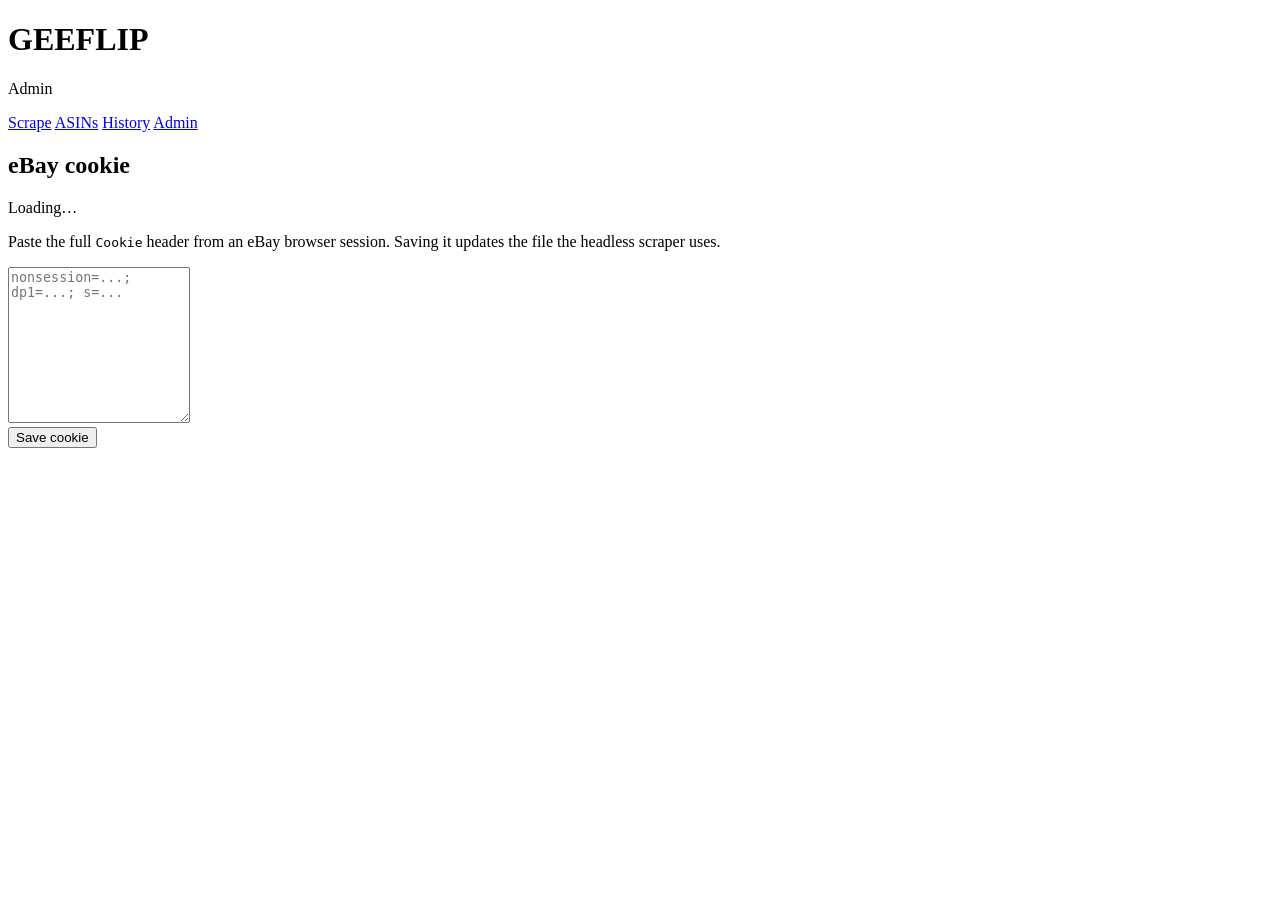
==== geeflip/static/admin.html @ a63aac01 "Add GEEFLIP website with an admin page to update the eBay cookie. Track the session cookie so a clon" ====
<!DOCTYPE html>
<html lang="en">
<head>
  <meta charset="utf-8">
  <meta name="viewport" content="width=device-width, initial-scale=1">
  <title>GEEFLIP — Admin</title>
  <link rel="preconnect" href="https://fonts.googleapis.com">
  <link rel="preconnect" href="https://fonts.gstatic.com" crossorigin>
  <link href="https://fonts.googleapis.com/css2?family=IBM+Plex+Mono:wght@400;500;600&family=IBM+Plex+Sans:wght@400;500;600&family=Oswald:wght@500;600&display=swap" rel="stylesheet">
  <link rel="stylesheet" href="/static/css/app.css">
</head>
<body>
  <div class="app page">
    <header class="topbar">
      <div class="brand">
        <span class="brand-mark" aria-hidden="true"></span>
        <div>
          <h1>GEEFLIP</h1>
          <p>Admin</p>
        </div>
      </div>
      <nav class="nav">
        <a href="/">Scrape</a>
        <a href="/asins">ASINs</a>
        <a href="/history">History</a>
        <a href="/admin" class="active">Admin</a>
      </nav>
    </header>
    <main class="stage full">
      <section class="page-toolbar">
        <div>
          <h2>eBay cookie</h2>
          <p id="cookie-status">Loading…</p>
        </div>
      </section>
      <section class="sheet admin-card">
        <p class="admin-copy">Paste the full <code>Cookie</code> header from an eBay browser session. Saving it updates the file the headless scraper uses.</p>
        <textarea id="cookie-input" rows="10" placeholder="nonsession=...; dp1=...; s=..."></textarea>
        <div class="admin-actions">
          <button type="button" class="go small" id="save-cookie">Save cookie</button>
          <span id="cookie-save-msg"></span>
        </div>
      </section>
    </main>
  </div>
  <script src="/static/js/common.js"></script>
  <script src="/static/js/admin.js"></script>
</body>
</html>
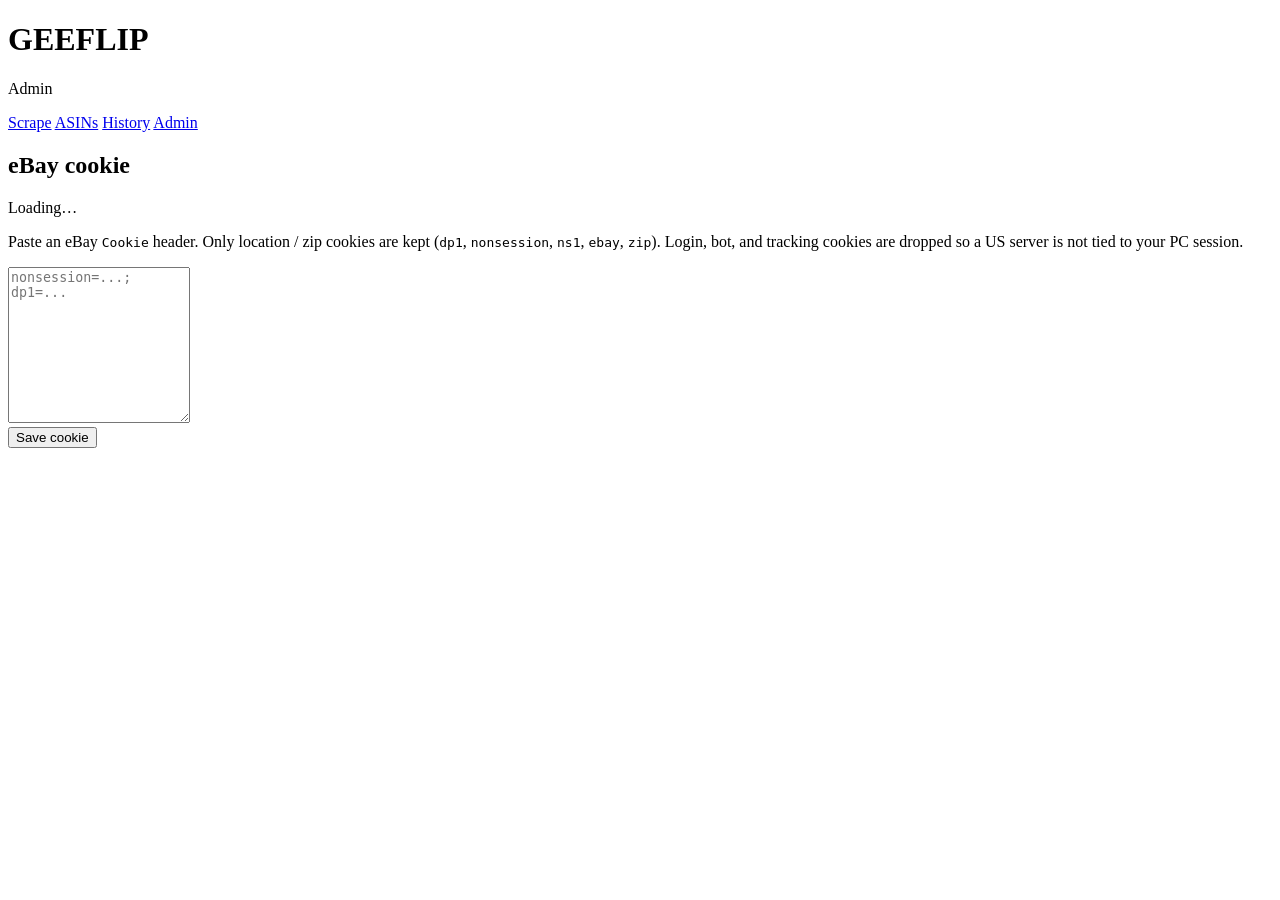
==== commit e18b191f: "Keep only eBay location and zip cookies for production scrapes. Drop login, bot, and tracking cookie" ====
--- a/geeflip/static/admin.html
+++ b/geeflip/static/admin.html
@@ -34,8 +34,8 @@
         </div>
       </section>
       <section class="sheet admin-card">
-        <p class="admin-copy">Paste the full <code>Cookie</code> header from an eBay browser session. Saving it updates the file the headless scraper uses.</p>
-        <textarea id="cookie-input" rows="10" placeholder="nonsession=...; dp1=...; s=..."></textarea>
+        <p class="admin-copy">Paste an eBay <code>Cookie</code> header. Only location / zip cookies are kept (<code>dp1</code>, <code>nonsession</code>, <code>ns1</code>, <code>ebay</code>, <code>zip</code>). Login, bot, and tracking cookies are dropped so a US server is not tied to your PC session.</p>
+        <textarea id="cookie-input" rows="10" placeholder="nonsession=...; dp1=..."></textarea>
         <div class="admin-actions">
           <button type="button" class="go small" id="save-cookie">Save cookie</button>
           <span id="cookie-save-msg"></span>
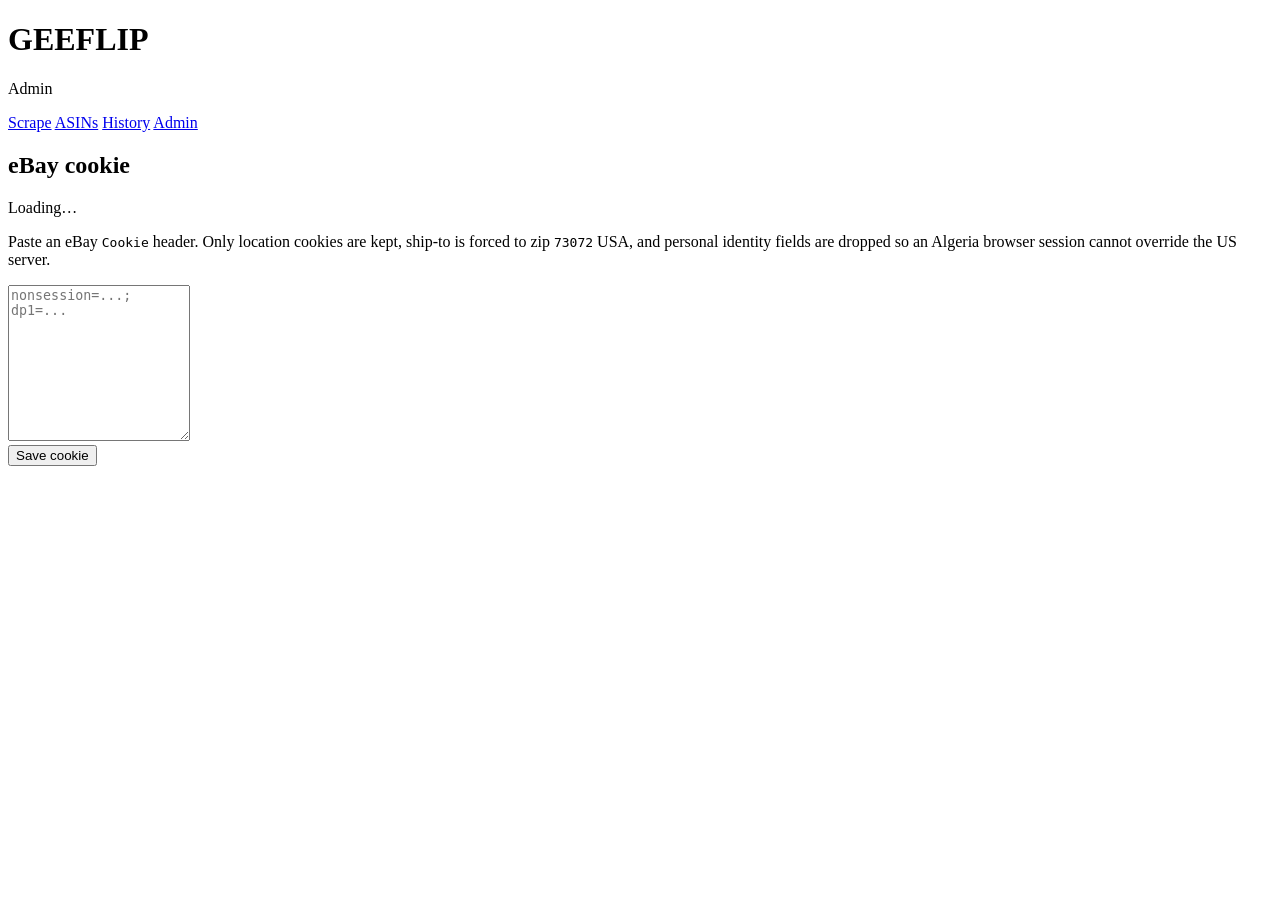
==== commit 0a961f94: "Force eBay ship-to to 73072 USA and wait out the bot-check splash. Algeria cookies were overriding t" ====
--- a/geeflip/static/admin.html
+++ b/geeflip/static/admin.html
@@ -34,7 +34,7 @@
         </div>
       </section>
       <section class="sheet admin-card">
-        <p class="admin-copy">Paste an eBay <code>Cookie</code> header. Only location / zip cookies are kept (<code>dp1</code>, <code>nonsession</code>, <code>ns1</code>, <code>ebay</code>, <code>zip</code>). Login, bot, and tracking cookies are dropped so a US server is not tied to your PC session.</p>
+        <p class="admin-copy">Paste an eBay <code>Cookie</code> header. Only location cookies are kept, ship-to is forced to zip <code>73072</code> USA, and personal identity fields are dropped so an Algeria browser session cannot override the US server.</p>
         <textarea id="cookie-input" rows="10" placeholder="nonsession=...; dp1=..."></textarea>
         <div class="admin-actions">
           <button type="button" class="go small" id="save-cookie">Save cookie</button>
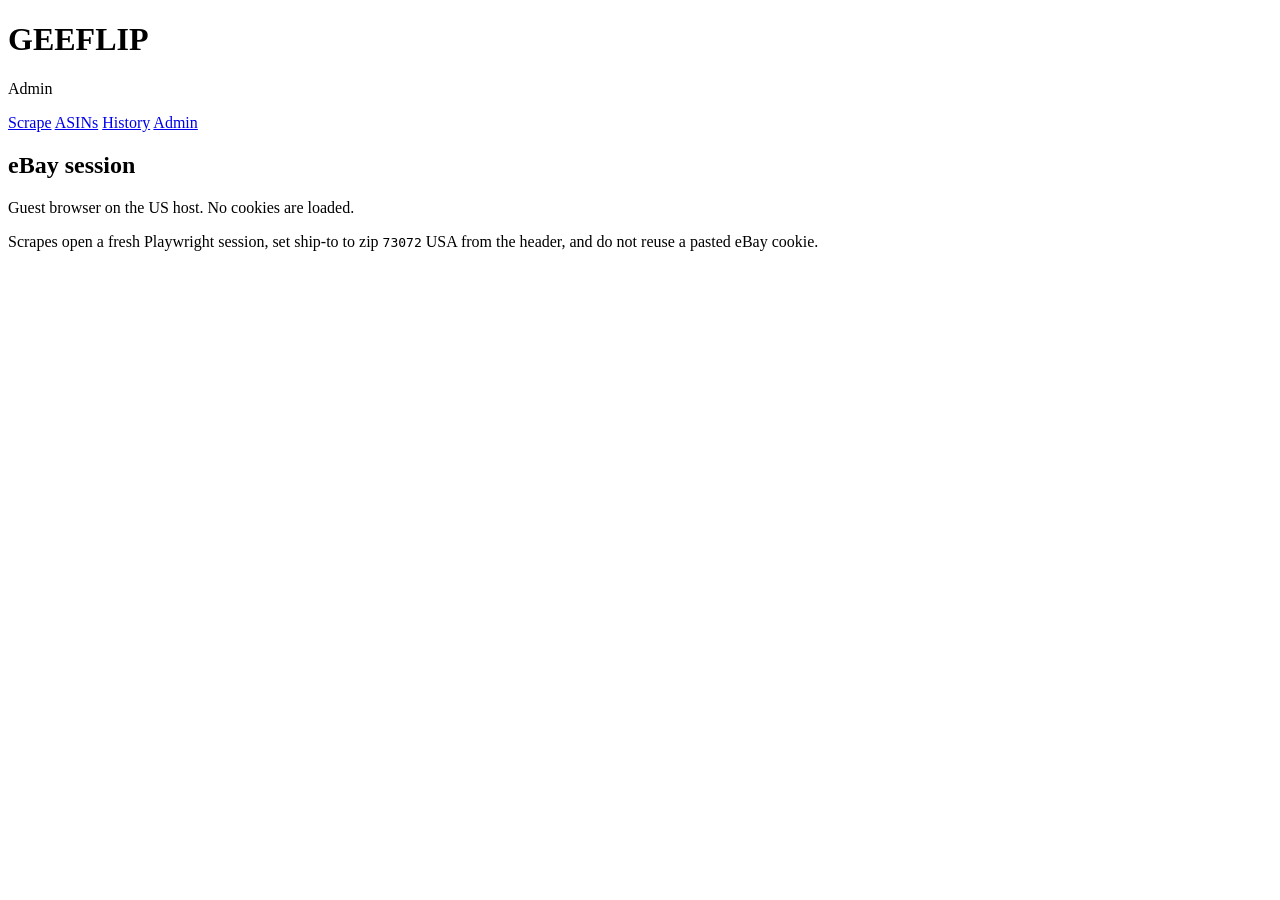
==== commit e3d0b912: "Stop loading eBay cookies and scrape as a guest. Pasted Algeria cookies were overriding the US host." ====
--- a/geeflip/static/admin.html
+++ b/geeflip/static/admin.html
@@ -29,21 +29,14 @@
     <main class="stage full">
       <section class="page-toolbar">
         <div>
-          <h2>eBay cookie</h2>
-          <p id="cookie-status">Loading…</p>
+          <h2>eBay session</h2>
+          <p>Guest browser on the US host. No cookies are loaded.</p>
         </div>
       </section>
       <section class="sheet admin-card">
-        <p class="admin-copy">Paste an eBay <code>Cookie</code> header. Only location cookies are kept, ship-to is forced to zip <code>73072</code> USA, and personal identity fields are dropped so an Algeria browser session cannot override the US server.</p>
-        <textarea id="cookie-input" rows="10" placeholder="nonsession=...; dp1=..."></textarea>
-        <div class="admin-actions">
-          <button type="button" class="go small" id="save-cookie">Save cookie</button>
-          <span id="cookie-save-msg"></span>
-        </div>
+        <p class="admin-copy">Scrapes open a fresh Playwright session, set ship-to to zip <code>73072</code> USA from the header, and do not reuse a pasted eBay cookie.</p>
       </section>
     </main>
   </div>
-  <script src="/static/js/common.js"></script>
-  <script src="/static/js/admin.js"></script>
 </body>
 </html>
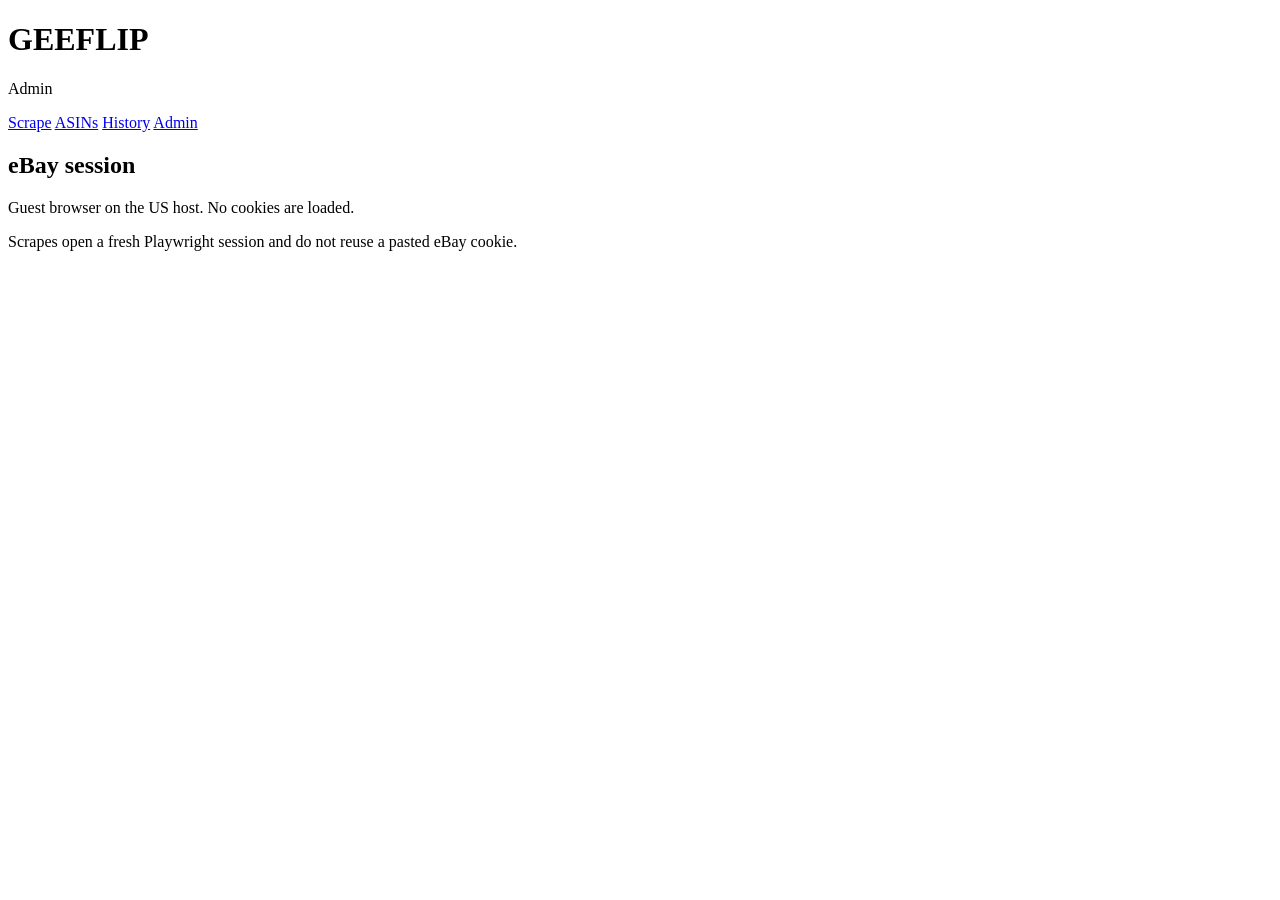
==== commit 2b8625d0: "Stop requiring eBay ship-to to be United States. Searches continue even if the header country is Alg" ====
--- a/geeflip/static/admin.html
+++ b/geeflip/static/admin.html
@@ -34,7 +34,7 @@
         </div>
       </section>
       <section class="sheet admin-card">
-        <p class="admin-copy">Scrapes open a fresh Playwright session, set ship-to to zip <code>73072</code> USA from the header, and do not reuse a pasted eBay cookie.</p>
+        <p class="admin-copy">Scrapes open a fresh Playwright session and do not reuse a pasted eBay cookie.</p>
       </section>
     </main>
   </div>
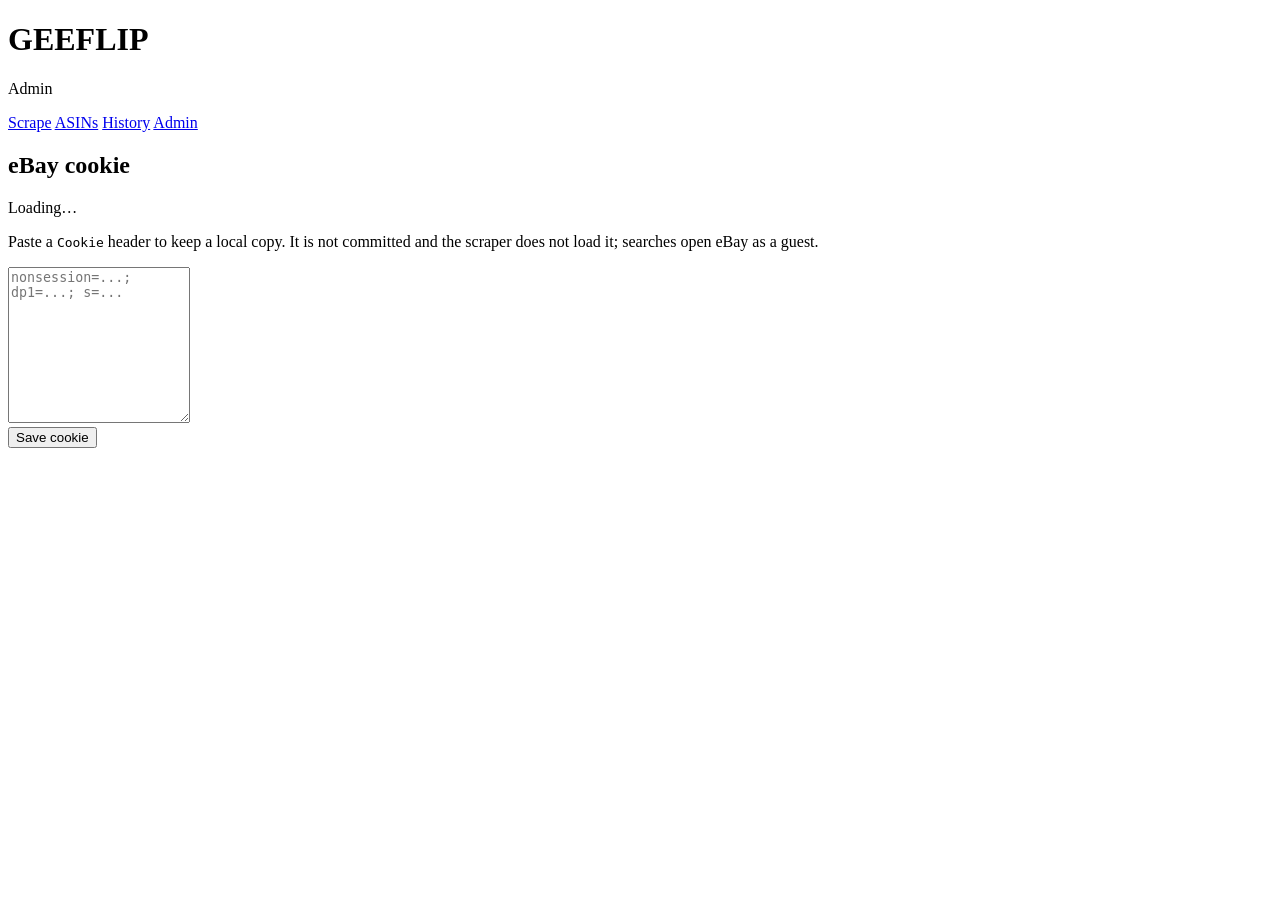
==== commit d915684b: "Keep eBay cookies local and scrape as a guest. Ignore cookie files so production never receives them" ====
--- a/geeflip/static/admin.html
+++ b/geeflip/static/admin.html
@@ -29,14 +29,21 @@
     <main class="stage full">
       <section class="page-toolbar">
         <div>
-          <h2>eBay session</h2>
-          <p>Guest browser on the US host. No cookies are loaded.</p>
+          <h2>eBay cookie</h2>
+          <p id="cookie-status">Loading…</p>
         </div>
       </section>
       <section class="sheet admin-card">
-        <p class="admin-copy">Scrapes open a fresh Playwright session and do not reuse a pasted eBay cookie.</p>
+        <p class="admin-copy">Paste a <code>Cookie</code> header to keep a local copy. It is not committed and the scraper does not load it; searches open eBay as a guest.</p>
+        <textarea id="cookie-input" rows="10" placeholder="nonsession=...; dp1=...; s=..."></textarea>
+        <div class="admin-actions">
+          <button type="button" class="go small" id="save-cookie">Save cookie</button>
+          <span id="cookie-save-msg"></span>
+        </div>
       </section>
     </main>
   </div>
+  <script src="/static/js/common.js"></script>
+  <script src="/static/js/admin.js"></script>
 </body>
 </html>
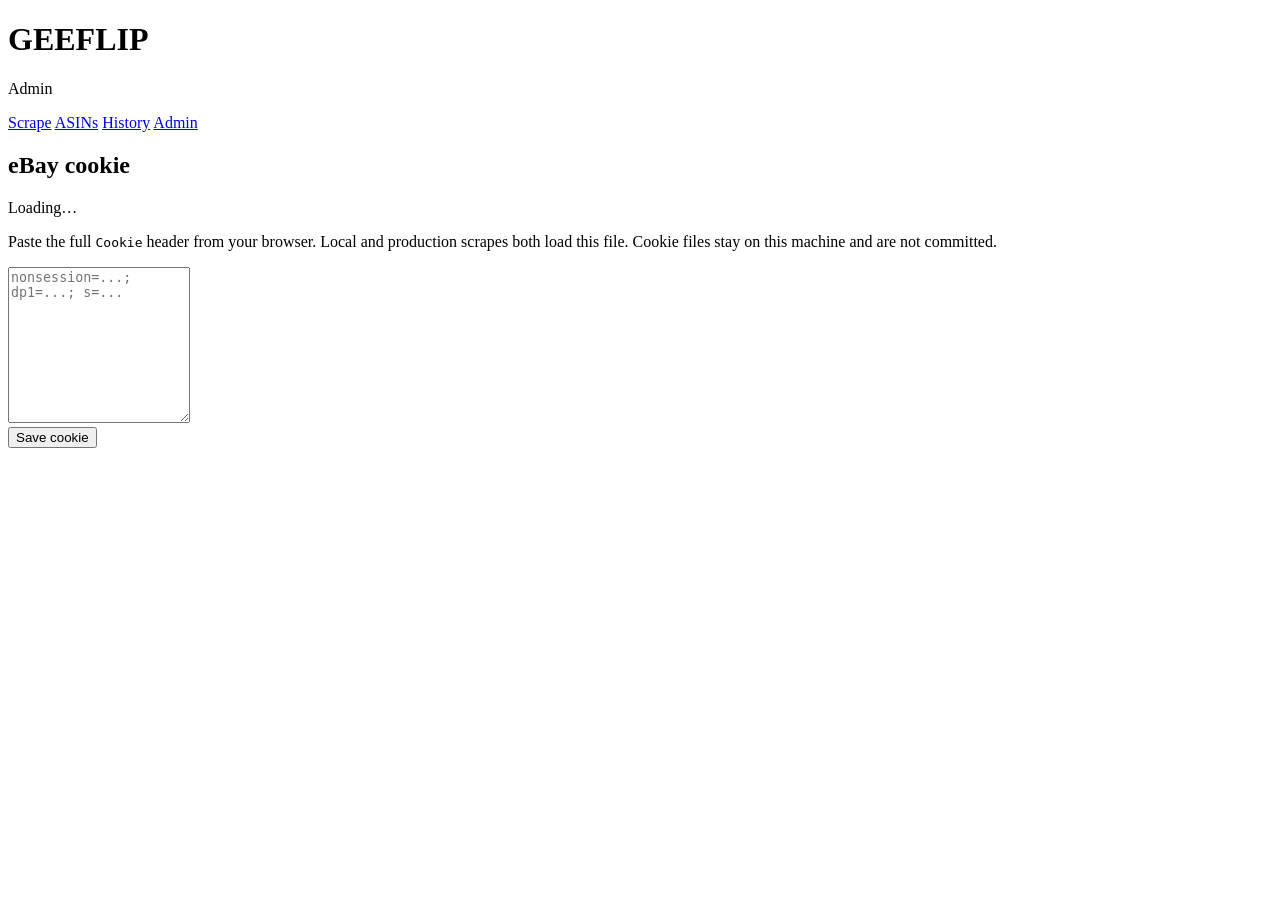
==== commit 1740dd4d: "Use admin cookies on production and run Chromium in a low-end compact mode. Paste cookies in Admin o" ====
--- a/geeflip/static/admin.html
+++ b/geeflip/static/admin.html
@@ -34,7 +34,7 @@
         </div>
       </section>
       <section class="sheet admin-card">
-        <p class="admin-copy">Paste a <code>Cookie</code> header to keep a local copy. It is not committed and the scraper does not load it; searches open eBay as a guest.</p>
+        <p class="admin-copy">Paste the full <code>Cookie</code> header from your browser. Local and production scrapes both load this file. Cookie files stay on this machine and are not committed.</p>
         <textarea id="cookie-input" rows="10" placeholder="nonsession=...; dp1=...; s=..."></textarea>
         <div class="admin-actions">
           <button type="button" class="go small" id="save-cookie">Save cookie</button>
